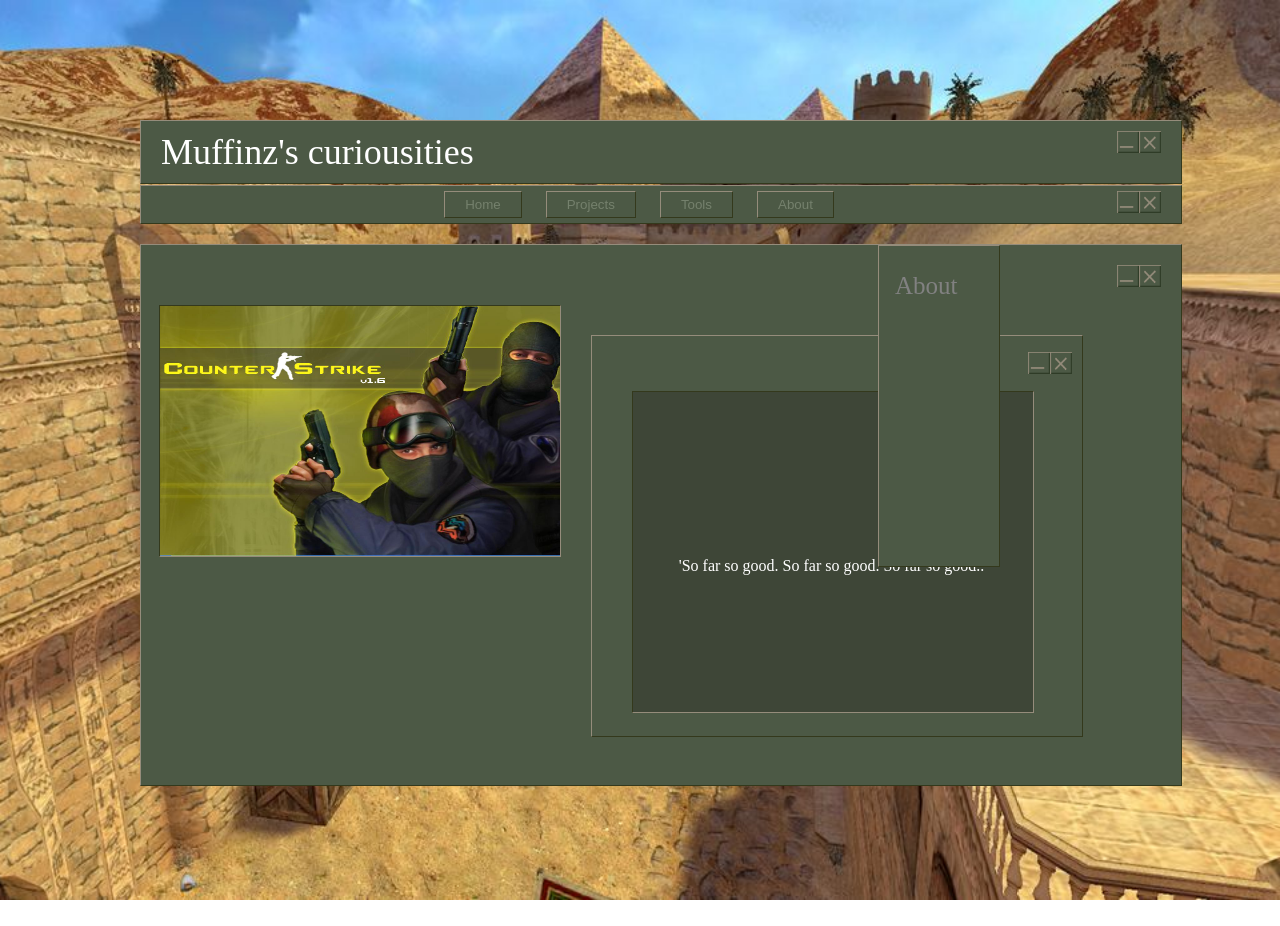
==== index.html @ 7782a119 "added" ====
<!DOCTYPE html>
<html lang="en">
<head>
  <meta charset="UTF-8">
  <meta name="viewport" content="width=device-width, initial-scale=1.0">
  <title>Muffinz's curiousities</title>
  <link rel="stylesheet" href="styles.css">
</head>
<body>

<div class="background">
</div>



<div class="container">
  <div class="title">
    <a>Muffinz's curiousities</a>
    <img src="close.png">
    <img src="minimize.png">

    
  </div>

  <div class="buttons">
    <a href="index.html"><button>Home</button></a>
    <a href="projects.html"><button>Projects</button></a>
    <a href="tools"><button>Tools</button></a>
    <a href="about.html"><button>About</button></a>
    <img src="close.png">
    <img src="minimize.png">

  </div>

  <div class="content">
    <img src="close.png">
    <img src="minimize.png">
        <div class="content-inner">
            <img src="cs16.jpg">
        </div>
        
        <div class="content-inner2">
            <img src="minimize.png">
            <img src="close.png">
            
            
                <div class="content-inner3">
                    <a>'So far so good. So far so good. So far so good..'</a>
                </div>
        </div>
  </div>


  <div class="sidebar">
    
    <a href="#">About</a>
  </div>



</div>

</body>
</html>
---- styles.css ----
.background {
    position: fixed;
    top: 0;
    left: 0;
    width: 100%;
    height: 100%;
    background-image: url('background.jpg'); /* Replace 'background.jpg' with your image path */
    background-size: cover;
    background-position: center;
    z-index: -1;
  }
  
  .container {
    max-width: 1000px; /* Adjust as needed */
    margin: 100px auto;
    padding: 20px;
    
  }
  
  .title,
  .buttons,
  .content {
    width: 100%;
  }
  
  .title {
    background-color: #4C5945;
    border-top: 1px solid #958C7B;
    border-left: 1px solid #958C7B;
    border-right: 1px solid #34391C;
    border-bottom: 1px solid #34391C;
    
    padding: 10px 20px;
    margin-bottom: 1px; 
    color: white;
    font-size: 36px;
    
  }

  .title img {
    width: 22px;
    height: 22px;
    float: right;

  }

  .title img:first-child { 
    margin-right: 10px;
  }


  
  .buttons {
    background-color: #4C5945;
    border-top: 1px solid #958C7B;
    border-left: 1px solid #958C7B;
    border-right: 1px solid #34391C;
    border-bottom: 1px solid #34391C;
    
    padding: 5px 20px;
    margin-bottom: 20px; /* Adjust the gap here */
    text-align: center;
  }
  
  .buttons button {
    padding: 5px 20px;
    margin: 0 10px;
    background-color: #4C5945;
    color: #75816D;
    border-top: 1px solid #958C7B;
    border-left: 1px solid #958C7B;
    border-right: 1px solid #34391C;
    border-bottom: 1px solid #34391C;
    cursor: pointer;
  }
  
  .buttons button:hover {
    background-color: #4C5945;
    color: white
  }


  
  
  .buttons img {
    width: 22px;
    height: 22px;
    float: right;

  }

  .button img:first-child { 
    margin-right: 10px;
  }
  
  .content {
    background-color: #4C5945;

    border-top: 1px solid #958C7B;
    border-left: 1px solid #958C7B;
    border-right: 1px solid #34391C;
    border-bottom: 1px solid #34391C;
    
    padding: 20px;
    margin-bottom: 20px; 
    height: 500px;
    overflow: auto;
    color: white;
   
  }

  .content img {
    width: 22px;
    height: 22px;
    float: right;
    

  }



  .content-inner {
    text-align: left;
    margin-right: 600px;
    margin-top: 40px;
  }

  .content-inner img {

    width: 400px;
    height: 250px;

    border-top: 1px solid #34391C;
    border-left: 1px solid #34391C;
    border-right: 1px solid #958C7B;
    border-bottom: 1px solid #958C7B;

  }

  .content-inner2 {
    border-top: 1px solid #958C7B;
    border-left: 1px solid #958C7B;
    border-right: 1px solid #34391C;
    border-bottom: 1px solid #34391C;

    width: 490px;
    height: 400px;

    margin-left: 430px;
    margin-top: 70px;

    background-color: #4C5945;

   
  }

  .content-inner2 a{
    color: white;

  }

  .content-inner2 img{
    width: 22px;
    height: 22px;
    float: right;
    margin-top: -205px;
    margin-right: 10px
    
    

  }

  .content-inner2 img:first-child { 
    margin-right: 32px;
  }

  .content-inner3 {
    border-top: 1px solid #34391C;
    border-left: 1px solid #34391C;
    border-right: 1px solid #958C7B;
    border-bottom: 1px solid #958C7B;
    background-color: #3E4637;
    width: 400px;
    height: 320px;

    margin-top: 55px;
    margin-left: 40px;

    text-align: center;
  }

  .sidebar {
    height: 300px;
    width: 120px; 
    position: fixed; 
    
    z-index: 1; 
    top: 0; 
    right: 0;
    
    background-color: #4C5945; 

    border-top: 1px solid #958C7B;
    border-left: 1px solid #958C7B;
    border-right: 1px solid #34391C;
    border-bottom: 1px solid #34391C;

    margin-top: 245px;
    margin-right: 280px;

    overflow-x: hidden;
    padding-top: 20px;
  }
  
 
  .sidebar a {
    padding: 6px 8px 6px 16px;
    text-decoration: none;
    font-size: 25px;
    color: #818181;
    display: block;
  }
  
  
  .sidebar a:hover {
    color: #f1f1f1;
  }

  .minimize {
    height: 20px;
    margin-top: px;
    margin-right: px;
  }
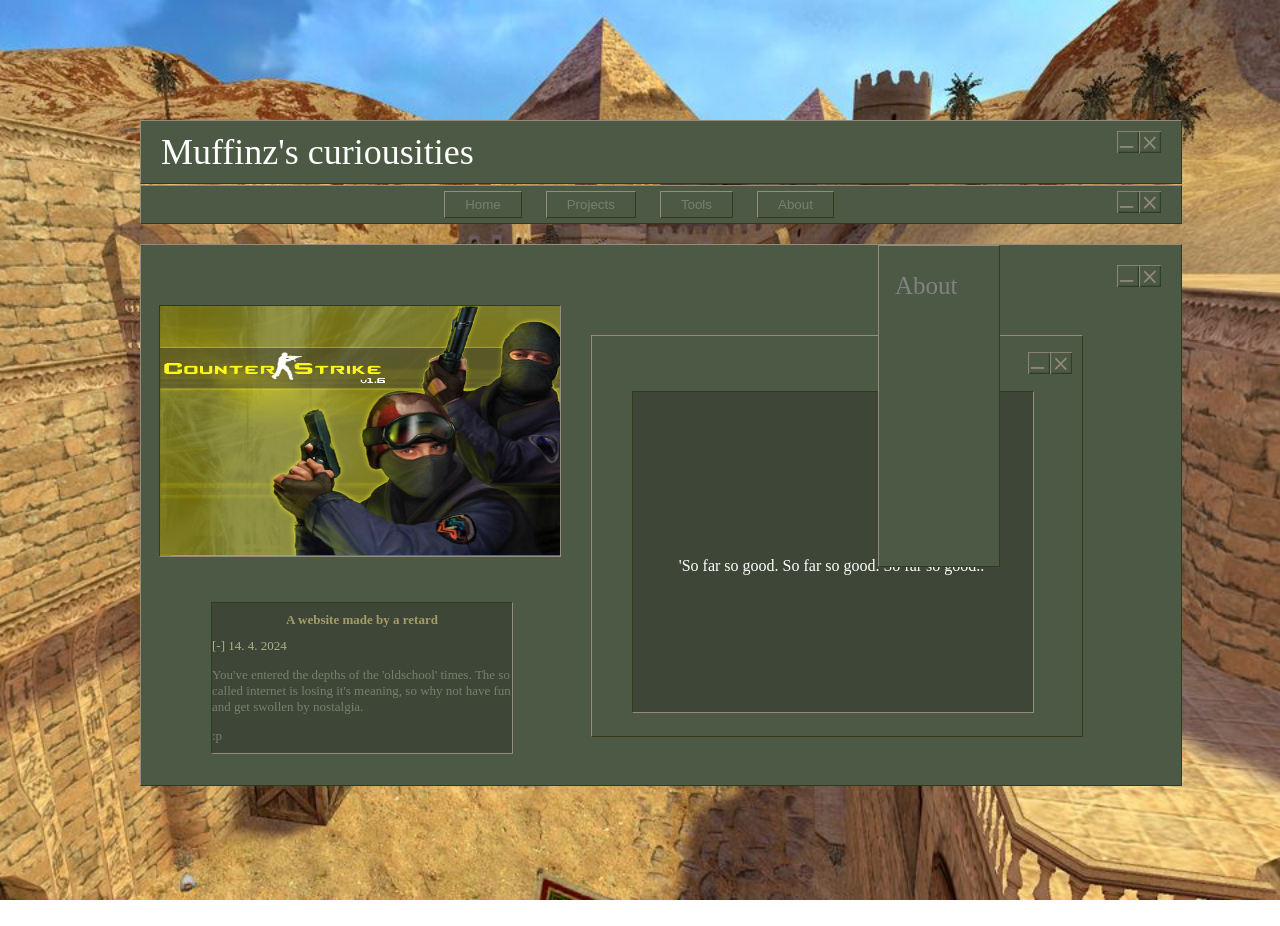
==== commit e30f1da7: "aa" ====
--- a/index.html
+++ b/index.html
@@ -33,21 +33,31 @@
   </div>
 
   <div class="content">
+    
     <img src="close.png">
     <img src="minimize.png">
-        <div class="content-inner">
-            <img src="cs16.jpg">
-        </div>
         
-        <div class="content-inner2">
-            <img src="minimize.png">
-            <img src="close.png">
+    <div class="content-inner">
+      <img src="cs16.jpg">
+    </div>
+        
+    <div class="content-inner2">
             
-            
-                <div class="content-inner3">
-                    <a>'So far so good. So far so good. So far so good..'</a>
-                </div>
-        </div>
+      <img src="minimize.png">
+      <img src="close.png">
+    
+      <div class="content-inner3">
+        <a>'So far so good. So far so good. So far so good..'</a>
+      </div>
+    </div>
+
+    <div class="content-inner4">
+      <h1>A website made by a retard</h1>
+      
+      <a>[-] 14. 4. 2024</a>
+      <p>You've entered the depths of the 'oldschool' times. The so called internet is losing it's meaning, so why not have fun and get swollen by nostalgia.</p>
+      <p>:p</p>
+    </div>
   </div>
 
 
--- a/styles.css
+++ b/styles.css
@@ -189,10 +189,48 @@
     text-align: center;
   }
 
+  .content-inner4 {
+    border-top: 1px solid #34391C;
+    border-left: 1px solid #34391C;
+    border-right: 1px solid #958C7B;
+    border-bottom: 1px solid #958C7B;
+    background-color: #3E4637;
+    width: 300px;
+    height: 150px;
+
+    margin-top: -135px;
+    margin-left: 50px;
+
+   
+  }
+
+  .content-inner4 h1{
+    font-size: small;
+    text-align: center;
+    color: #A49D66
+  }
+  
+  .content-inner4 a{
+    font-size: small;
+    text-align: center;
+    color: #AEB08B;
+    font-style: bold;
+    
+  }
+
+  .content-inner4 p{
+    font-size: small;
+    text-align: left;
+    color: #75816D;
+    
+    
+  }
+
+
   .sidebar {
     height: 300px;
     width: 120px; 
-    position: fixed; 
+    position:fixed; 
     
     z-index: 1; 
     top: 0; 
@@ -226,8 +264,3 @@
     color: #f1f1f1;
   }
 
-  .minimize {
-    height: 20px;
-    margin-top: px;
-    margin-right: px;
-  }
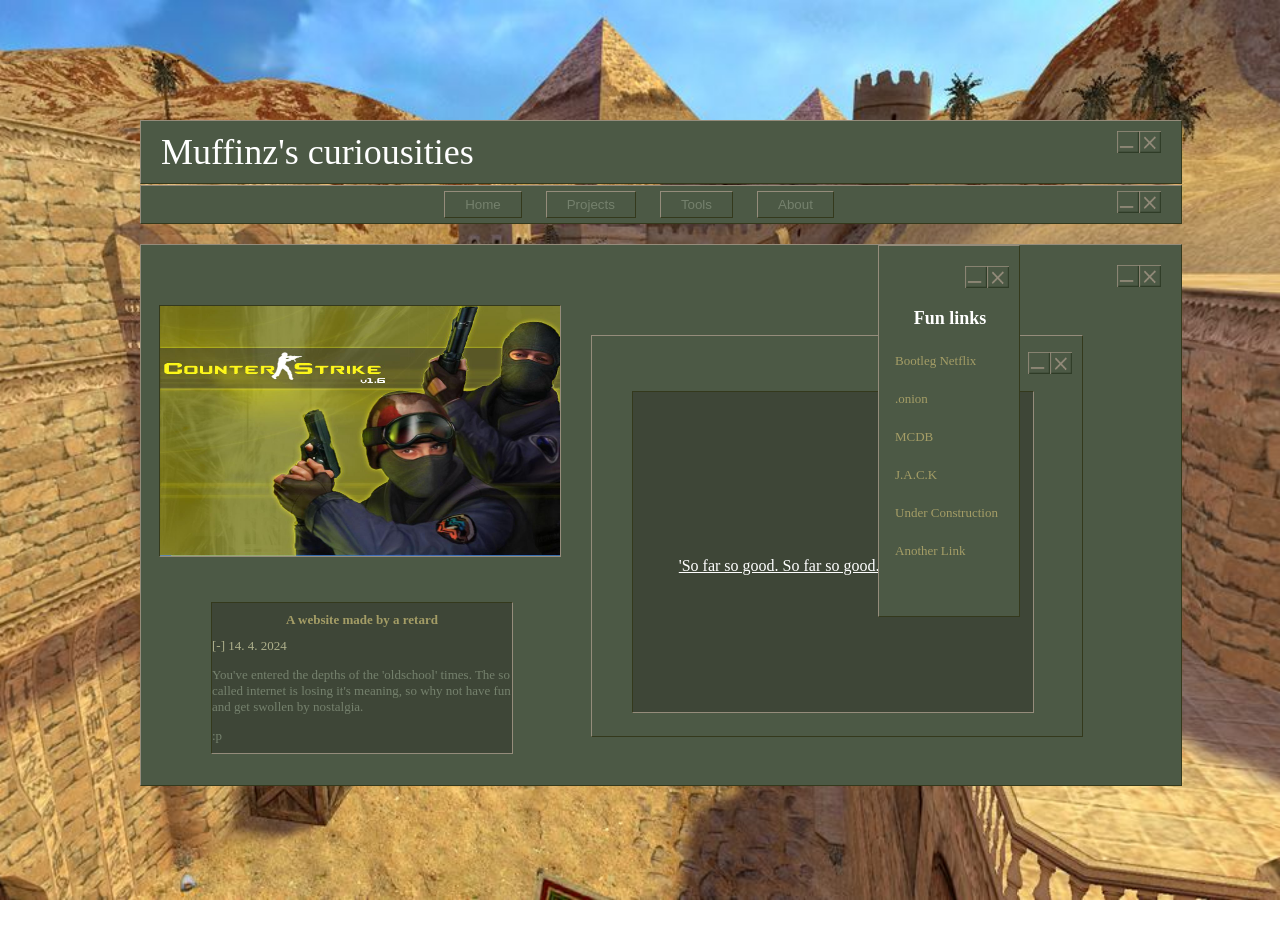
==== commit 01028639: "dwa" ====
--- a/index.html
+++ b/index.html
@@ -47,7 +47,7 @@
       <img src="close.png">
     
       <div class="content-inner3">
-        <a>'So far so good. So far so good. So far so good..'</a>
+        <a href="https://archive.org/details/la-haine-1995_202211" target="_blank">'So far so good. So far so good. So far so good..'</a>
       </div>
     </div>
 
@@ -62,8 +62,17 @@
 
 
   <div class="sidebar">
+    <img src="close.png">
+    <img src="minimize.png">
     
-    <a href="#">About</a>
+    <br>
+    <h3>Fun links</h3>
+    <p><a href="https://fmoviesz.to/home" target="_blank">Bootleg Netflix</a></p>
+    <p><a href="https://github.com/darknet-onion-links/darknet-onion-links-catalog" target="_blank">.onion</a></p>
+    <p><a href="https://mcdb.neocities.org/" target="_blank">MCDB</a></p>
+    <p><a href="https://jack.hlfx.ru/en/main.html" target="_blank">J.A.C.K</a></p>
+    <p><a href="http://textfiles.com/underconstruction/" target="_blank">Under Construction</a></p>
+    <p><a href="xd.html" target="_blank">Another Link</a></p>
   </div>
 
 
--- a/styles.css
+++ b/styles.css
@@ -228,8 +228,8 @@
 
 
   .sidebar {
-    height: 300px;
-    width: 120px; 
+    height: 350px;
+    width: 140px; 
     position:fixed; 
     
     z-index: 1; 
@@ -244,7 +244,7 @@
     border-bottom: 1px solid #34391C;
 
     margin-top: 245px;
-    margin-right: 280px;
+    margin-right: 260px;
 
     overflow-x: hidden;
     padding-top: 20px;
@@ -252,10 +252,10 @@
   
  
   .sidebar a {
-    padding: 6px 8px 6px 16px;
+    padding: 0px 8px 6px 16px;
     text-decoration: none;
-    font-size: 25px;
-    color: #818181;
+    font-size: 13px;
+    color: #A49D66;
     display: block;
   }
   
@@ -264,3 +264,26 @@
     color: #f1f1f1;
   }
 
+  .sidebar h3 {
+    padding: 6px 14px 6px 16px;
+    text-decoration: none;
+    font-size: 18px;
+    color: white;
+    display: block;
+    text-align: center;
+  }
+  
+  .sidebar img {
+    height: 22px;
+    width: 22px;
+    float: right;
+    margin-top: 0px;
+
+  }
+
+  .sidebar img:first-child { 
+    margin-right: 10px;
+    
+  }
+
+
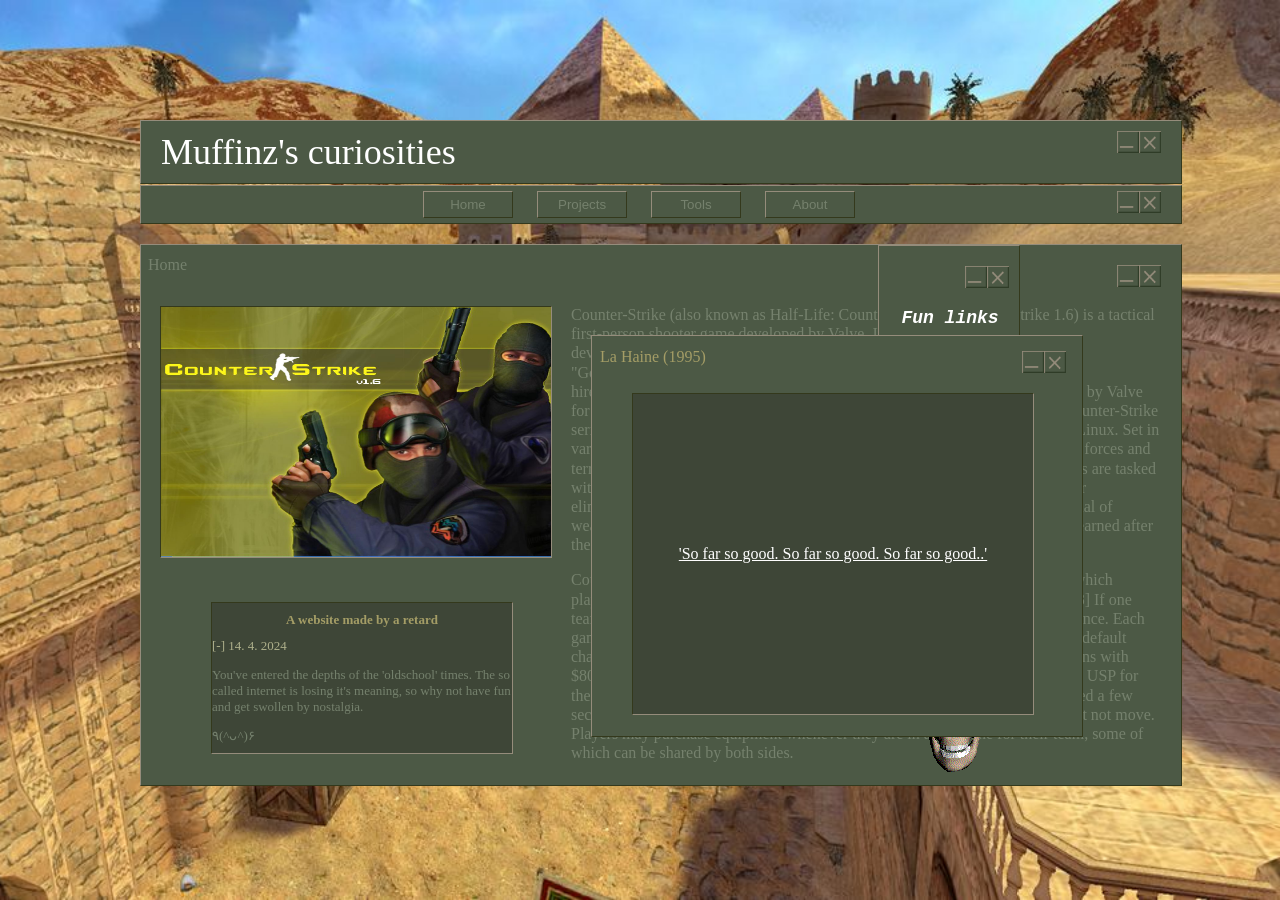
==== commit 3de99cc9: "aaaaaa" ====
--- a/index.html
+++ b/index.html
@@ -3,7 +3,7 @@
 <head>
   <meta charset="UTF-8">
   <meta name="viewport" content="width=device-width, initial-scale=1.0">
-  <title>Muffinz's curiousities</title>
+  <title>Muffinz's curiosities</title>
   <link rel="stylesheet" href="styles.css">
 </head>
 <body>
@@ -15,9 +15,9 @@
 
 <div class="container">
   <div class="title">
-    <a>Muffinz's curiousities</a>
-    <img src="close.png">
-    <img src="minimize.png">
+    <a>Muffinz's curiosities</a>
+    <img src="img/close.png">
+    <img src="img/minimize.png">
 
     
   </div>
@@ -25,26 +25,27 @@
   <div class="buttons">
     <a href="index.html"><button>Home</button></a>
     <a href="projects.html"><button>Projects</button></a>
-    <a href="tools"><button>Tools</button></a>
+    <a href="tools.html"><button>Tools</button></a>
     <a href="about.html"><button>About</button></a>
-    <img src="close.png">
-    <img src="minimize.png">
+    <img src="img/close.png">
+    <img src="img/minimize.png">
 
   </div>
 
   <div class="content">
     
-    <img src="close.png">
-    <img src="minimize.png">
+    <img src="img/close.png">
+    <img src="img/minimize.png">
         
-    <div class="content-inner">
-      <img src="cs16.jpg">
-    </div>
+
+
         
     <div class="content-inner2">
-            
-      <img src="minimize.png">
-      <img src="close.png">
+      <img src="img/close.png">     
+      <img src="img/minimize.png">
+      <div class="haine">
+        <a>La Haine (1995)</a>
+      </div>
     
       <div class="content-inner3">
         <a href="https://archive.org/details/la-haine-1995_202211" target="_blank">'So far so good. So far so good. So far so good..'</a>
@@ -56,14 +57,21 @@
       
       <a>[-] 14. 4. 2024</a>
       <p>You've entered the depths of the 'oldschool' times. The so called internet is losing it's meaning, so why not have fun and get swollen by nostalgia.</p>
-      <p>:p</p>
+      <p>٩(^ᴗ^)۶</p>
+    </div>
+
+    <div class="block-of-text">
+      <p>Counter-Strike (also known as Half-Life: Counter-Strike or Counter-Strike 1.6) is a tactical first-person shooter game developed by Valve. It was initially developed and released as a Half-Life modification by Minh "Gooseman" Le and Jess Cliffe in 1999, before Le and Cliffe were hired and the game's intellectual property acquired. Counter-Strike was released by Valve for Microsoft Windows in November 2000, and is the first installment in the Counter-Strike series. Several remakes and ports were released on Xbox, as well as OS X and Linux.
+
+        Set in various locations around the globe, players assume the roles of counter-terrorist forces and terrorist militants opposing them. During each round of gameplay, the two teams are tasked with defeating the other by the means of either achieving the map's objectives or eliminating all of the enemy combatants. Each player may customize their arsenal of weapons and accessories at the beginning of every match, with currency being earned after the end of each round. </p>
+        <p>Counter-Strike is a team-based multiplayer first-person shooter video game in which players can join either the terrorists (T) or the counter-terrorists (CT).[5][6][7][8] If one team has more players than the other, the server settings may automatically balance. Each game begins with both teams spawning simultaneously as one of eight possible default character models (four each for counter-terrorist and terrorist). Each player begins with $800, two magazines of ammo, a knife, and a handgun, often a Heckler & Koch USP for the counter-terrorists or a Glock 18c for the terrorists. Players are usually allowed a few seconds before the round starts, known as freeze time to purchase equipment but not move. Players may purchase equipment whenever they are in a buy zone for their team, some of which can be shared by both sides.</p>
     </div>
   </div>
 
 
   <div class="sidebar">
-    <img src="close.png">
-    <img src="minimize.png">
+    <img src="img/close.png">
+    <img src="img/minimize.png">
     
     <br>
     <h3>Fun links</h3>
@@ -72,7 +80,21 @@
     <p><a href="https://mcdb.neocities.org/" target="_blank">MCDB</a></p>
     <p><a href="https://jack.hlfx.ru/en/main.html" target="_blank">J.A.C.K</a></p>
     <p><a href="http://textfiles.com/underconstruction/" target="_blank">Under Construction</a></p>
-    <p><a href="xd.html" target="_blank">Another Link</a></p>
+    <p><a href="forgor.html" target="_blank">Another Link</a></p>
+    <p><a href="forgor.html" target="_blank">More Link</a></p>
+    <p><a href="forgor.html" target="_blank">Link Link</a></p>
+    
+  </div>
+  <div class="skull">
+    <img src="img/skull.gif">
+  </div>
+
+  <div class="content-inner">
+    <a href="https://www.csko.cz/ke-stazeni" target="_blank"><img src="img/cs16.jpg"></a>
+  </div>
+
+  <div class="name">
+    <a>Home</a>
   </div>
 
 
--- a/styles.css
+++ b/styles.css
@@ -4,7 +4,7 @@
     left: 0;
     width: 100%;
     height: 100%;
-    background-image: url('background.jpg'); /* Replace 'background.jpg' with your image path */
+    background-image: url('img/background.jpg'); /* Replace 'background.jpg' with your image path */
     background-size: cover;
     background-position: center;
     z-index: -1;
@@ -41,6 +41,7 @@
     width: 22px;
     height: 22px;
     float: right;
+    cursor: pointer;
 
   }
 
@@ -72,6 +73,7 @@
     border-right: 1px solid #34391C;
     border-bottom: 1px solid #34391C;
     cursor: pointer;
+    width: 90px;
   }
   
   .buttons button:hover {
@@ -86,6 +88,7 @@
     width: 22px;
     height: 22px;
     float: right;
+    cursor: pointer;
 
   }
 
@@ -104,7 +107,7 @@
     padding: 20px;
     margin-bottom: 20px; 
     height: 500px;
-    overflow: auto;
+    
     color: white;
    
   }
@@ -113,22 +116,22 @@
     width: 22px;
     height: 22px;
     float: right;
-    
-
-  }
-
-
-
-  .content-inner {
-    text-align: left;
-    margin-right: 600px;
-    margin-top: 40px;
+    cursor: pointer;
+    
+
+  }
+
+
+  .content-inner{
+    margin-top: -500px;
+    margin-left: 20px;
   }
 
   .content-inner img {
 
-    width: 400px;
+    width: 390px;
     height: 250px;
+    
 
     border-top: 1px solid #34391C;
     border-left: 1px solid #34391C;
@@ -137,6 +140,8 @@
 
   }
 
+
+
   .content-inner2 {
     border-top: 1px solid #958C7B;
     border-left: 1px solid #958C7B;
@@ -155,7 +160,7 @@
   }
 
   .content-inner2 a{
-    color: white;
+    color: #A49D66;
 
   }
 
@@ -163,15 +168,15 @@
     width: 22px;
     height: 22px;
     float: right;
-    margin-top: -205px;
-    margin-right: 10px
-    
+    margin-top: 15px;
+    margin-right: 0px;
+    cursor: pointer;
     
 
   }
 
   .content-inner2 img:first-child { 
-    margin-right: 32px;
+    margin-right: 16px;
   }
 
   .content-inner3 {
@@ -183,11 +188,20 @@
     width: 400px;
     height: 320px;
 
-    margin-top: 55px;
+    
+    margin-top: 25px;
     margin-left: 40px;
 
     text-align: center;
-  }
+    vertical-align: middle;
+    line-height: 320px;
+  }
+
+  .content-inner3 a{
+    color: white;
+  }
+
+
 
   .content-inner4 {
     border-top: 1px solid #34391C;
@@ -252,7 +266,7 @@
   
  
   .sidebar a {
-    padding: 0px 8px 6px 16px;
+    padding: 0px 8px 0px 16px;
     text-decoration: none;
     font-size: 13px;
     color: #A49D66;
@@ -271,6 +285,8 @@
     color: white;
     display: block;
     text-align: center;
+    font-family: 'Courier New', Courier, monospace;
+    font-style: italic;
   }
   
   .sidebar img {
@@ -278,6 +294,7 @@
     width: 22px;
     float: right;
     margin-top: 0px;
+    cursor: pointer;
 
   }
 
@@ -286,4 +303,74 @@
     
   }
 
-
+  .skull {
+    position:fixed; 
+    
+    z-index: 1; 
+    top: 0; 
+    right: 0;
+
+    margin-top: 675px;
+    margin-right: 275px;
+
+  }
+
+  .block-of-text {
+    
+    color: #75816D;
+    
+    margin-bottom: 0px;
+
+    z-index: 1;
+    position: relative;
+
+    height: 400px;
+
+    top: 0;
+
+
+    margin-left: 410px;
+    margin-top: -465px ;
+    line-height: 1.2;
+
+
+
+    
+}
+
+
+
+.content-inner2,
+.content-inner3 {
+    position: relative;
+    z-index: 2; 
+}
+
+.haine {
+  height: 20px;
+  width: 150px;
+
+
+  margin-top: 12px;
+  margin-left: 8px;
+}
+
+
+.construction {
+  text-align: center;
+}
+
+.construction img{
+  width: 700px;
+  height: 300px;
+  margin-right: 100px;
+  margin-top: 80px;
+}
+
+.name {
+
+  width: 50px;
+  margin-top: -306px;
+  margin-left: 8px;
+  color: #75816D;
+}
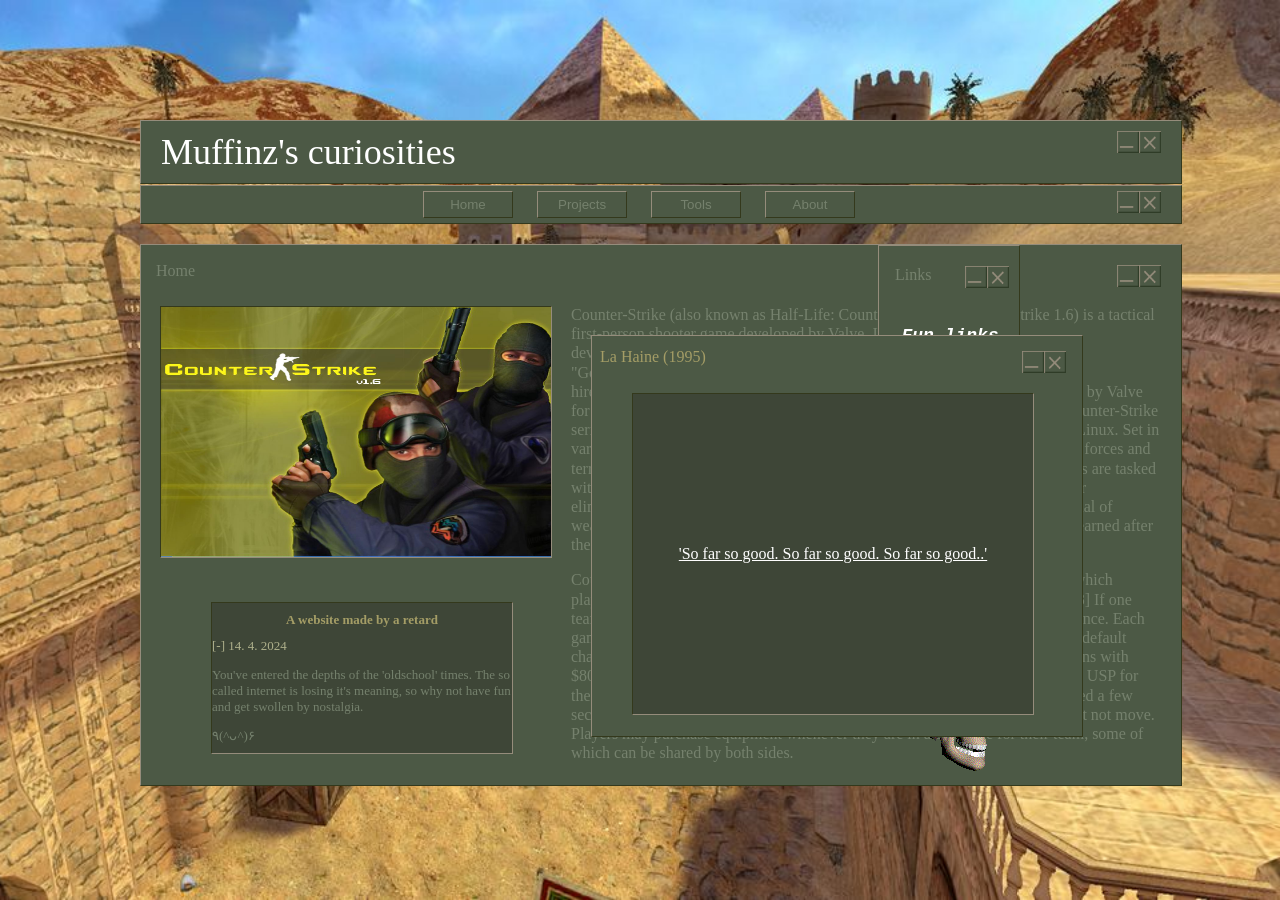
==== commit ca2e8167: "abcd" ====
--- a/index.html
+++ b/index.html
@@ -72,7 +72,9 @@
   <div class="sidebar">
     <img src="img/close.png">
     <img src="img/minimize.png">
-    
+    <div class="links">
+      <a>Links</a>
+    </div>
     <br>
     <h3>Fun links</h3>
     <p><a href="https://fmoviesz.to/home" target="_blank">Bootleg Netflix</a></p>
@@ -81,8 +83,7 @@
     <p><a href="https://jack.hlfx.ru/en/main.html" target="_blank">J.A.C.K</a></p>
     <p><a href="http://textfiles.com/underconstruction/" target="_blank">Under Construction</a></p>
     <p><a href="forgor.html" target="_blank">Another Link</a></p>
-    <p><a href="forgor.html" target="_blank">More Link</a></p>
-    <p><a href="forgor.html" target="_blank">Link Link</a></p>
+
     
   </div>
   <div class="skull">
@@ -99,6 +100,8 @@
 
 
 
+
+
 </div>
 
 </body>
--- a/styles.css
+++ b/styles.css
@@ -370,7 +370,136 @@
 .name {
 
   width: 50px;
-  margin-top: -306px;
-  margin-left: 8px;
+  margin-top: -300px;
+  margin-left: 16px;
   color: #75816D;
 }
+
+.links {
+
+  width: 50px;
+  
+  
+}
+
+.links a{
+  color: #75816D;
+  font-size: 16px;
+}
+
+.links a:hover{
+  color: #75816D;
+  font-size: 16px;
+}
+
+
+.user {
+  border: 1px solid black;
+  width: 300px;
+  height: 300px;
+
+  margin-left: -75px;
+  margin-top: -50px;
+
+  border-top: 1px solid #958C7B;
+  border-left: 1px solid #958C7B;
+  border-right: 1px solid #34391C;
+  border-bottom: 1px solid #34391C;
+
+  background-color: #4C5945;
+  z-index: 1;
+}
+
+.user img {
+  height: 22px;
+  width: 22px;
+  float: right;
+  margin-top: -32px;
+  cursor: pointer;
+  margin-right: 10px;
+
+}
+
+.user img:first-child { 
+  margin-right: 32px;
+  
+}
+
+.user-img {
+  width: 250px;
+  height: 225px;
+  margin-top: 50px;
+  margin-left: 25px;
+  background-image: url('img/IMG_20230806_192545_489.jpg');
+
+  background-size: 100% 100%;
+
+  border-top: 1px solid #34391C;
+  border-left: 1px solid #34391C;
+  border-right: 1px solid #958C7B;
+  border-bottom: 1px solid #958C7B;
+
+  z-index: 1;
+}
+
+.hanged {
+  margin-top: -289px;
+  margin-left: -40px;
+}
+
+.suspec {
+  margin-top: -500px;
+  margin-left: -40px;
+  color: #A49D66;
+}
+
+.info {
+  border-top: 1px solid #958C7B;
+  border-left: 1px solid #958C7B;
+  border-right: 1px solid #34391C;
+  border-bottom: 1px solid #34391C;
+
+  background-color: #4C5945;
+
+  height: 300px;
+  width: 300px;
+  margin-left: 70px;
+  margin-top: -50px;
+}
+
+.info img {
+  height: 22px;
+  width: 22px;
+  float: right;
+  margin-top: 18px;
+  cursor: pointer;
+  margin-right: 0px;
+
+}
+
+.info img:first-child { 
+  margin-right: 10px;
+  
+}
+
+.info-inside {
+  border-top: 1px solid #34391C;
+  border-left: 1px solid #34391C;
+  border-right: 1px solid #958C7B;
+  border-bottom: 1px solid #958C7B;
+
+  background-color: #3E4637;
+  width: 250px;
+  height: 225px;
+
+  margin-top: 50px;
+  margin-left: 25px;
+}
+
+.evidence {
+  color: #A49D66;
+  margin-top: 232px;
+  margin-left: 107px;
+}
+
+
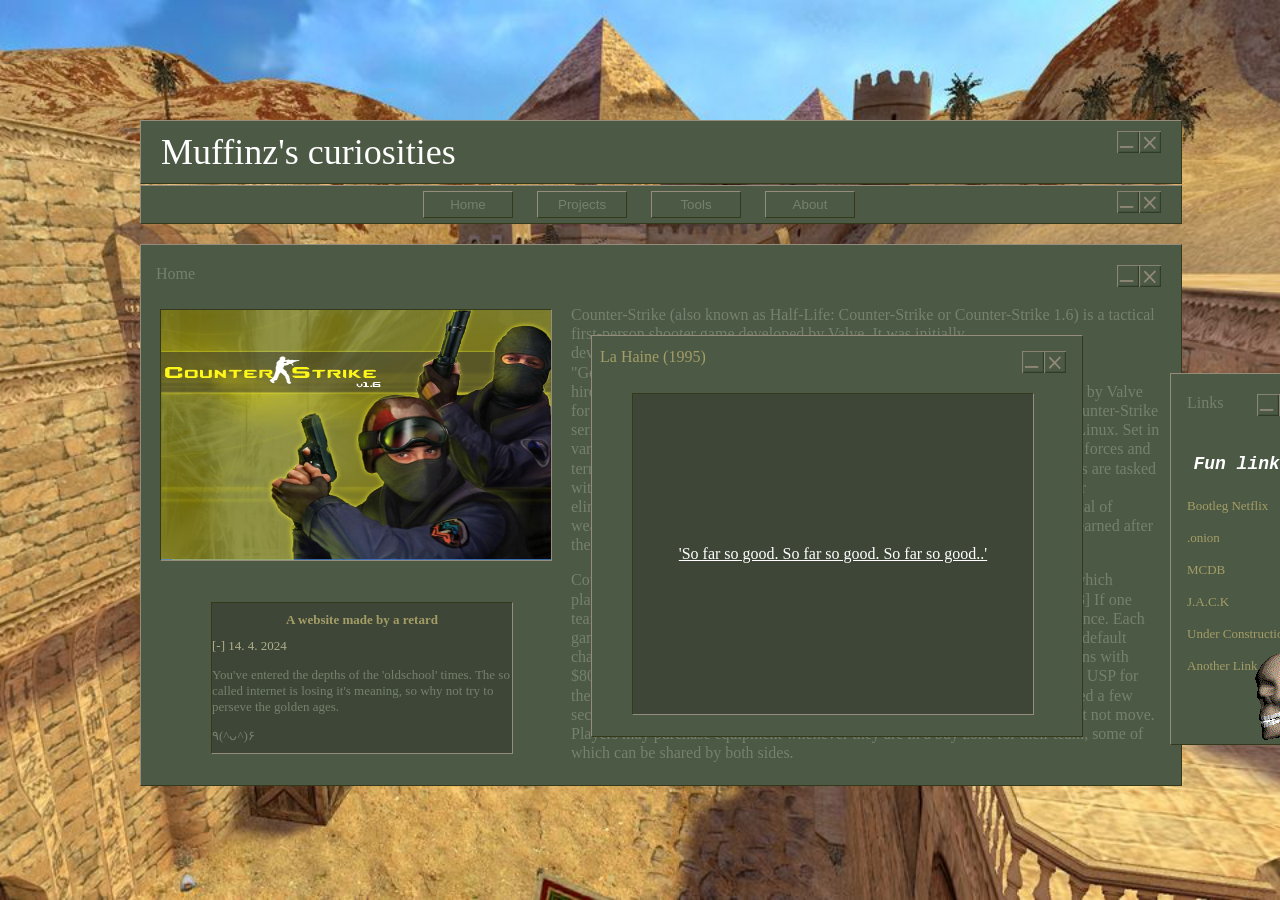
==== commit c0b43a05: "jgvkgvkgv" ====
--- a/index.html
+++ b/index.html
@@ -56,7 +56,7 @@
       <h1>A website made by a retard</h1>
       
       <a>[-] 14. 4. 2024</a>
-      <p>You've entered the depths of the 'oldschool' times. The so called internet is losing it's meaning, so why not have fun and get swollen by nostalgia.</p>
+      <p>You've entered the depths of the 'oldschool' times. The so called internet is losing it's meaning, so why not try to perseve the golden ages.</p>
       <p>٩(^ᴗ^)۶</p>
     </div>
 
--- a/styles.css
+++ b/styles.css
@@ -123,7 +123,7 @@
 
 
   .content-inner{
-    margin-top: -500px;
+    margin-top: -440px;
     margin-left: 20px;
   }
 
@@ -244,7 +244,8 @@
   .sidebar {
     height: 350px;
     width: 140px; 
-    position:fixed; 
+
+    position: relative;
     
     z-index: 1; 
     top: 0; 
@@ -256,9 +257,9 @@
     border-left: 1px solid #958C7B;
     border-right: 1px solid #34391C;
     border-bottom: 1px solid #34391C;
-
-    margin-top: 245px;
-    margin-right: 260px;
+    
+    margin-top: -460px;
+    margin-left: 1030px;
 
     overflow-x: hidden;
     padding-top: 20px;
@@ -304,14 +305,14 @@
   }
 
   .skull {
-    position:fixed; 
-    
-    z-index: 1; 
+     
+    position: relative;
+    z-index: 3; 
     top: 0; 
     right: 0;
 
-    margin-top: 675px;
-    margin-right: 275px;
+    margin-top: -100px;
+    margin-left: 1105px;
 
   }
 
@@ -448,7 +449,7 @@
 }
 
 .suspec {
-  margin-top: -500px;
+  margin-top: -575px;
   margin-left: -40px;
   color: #A49D66;
 }
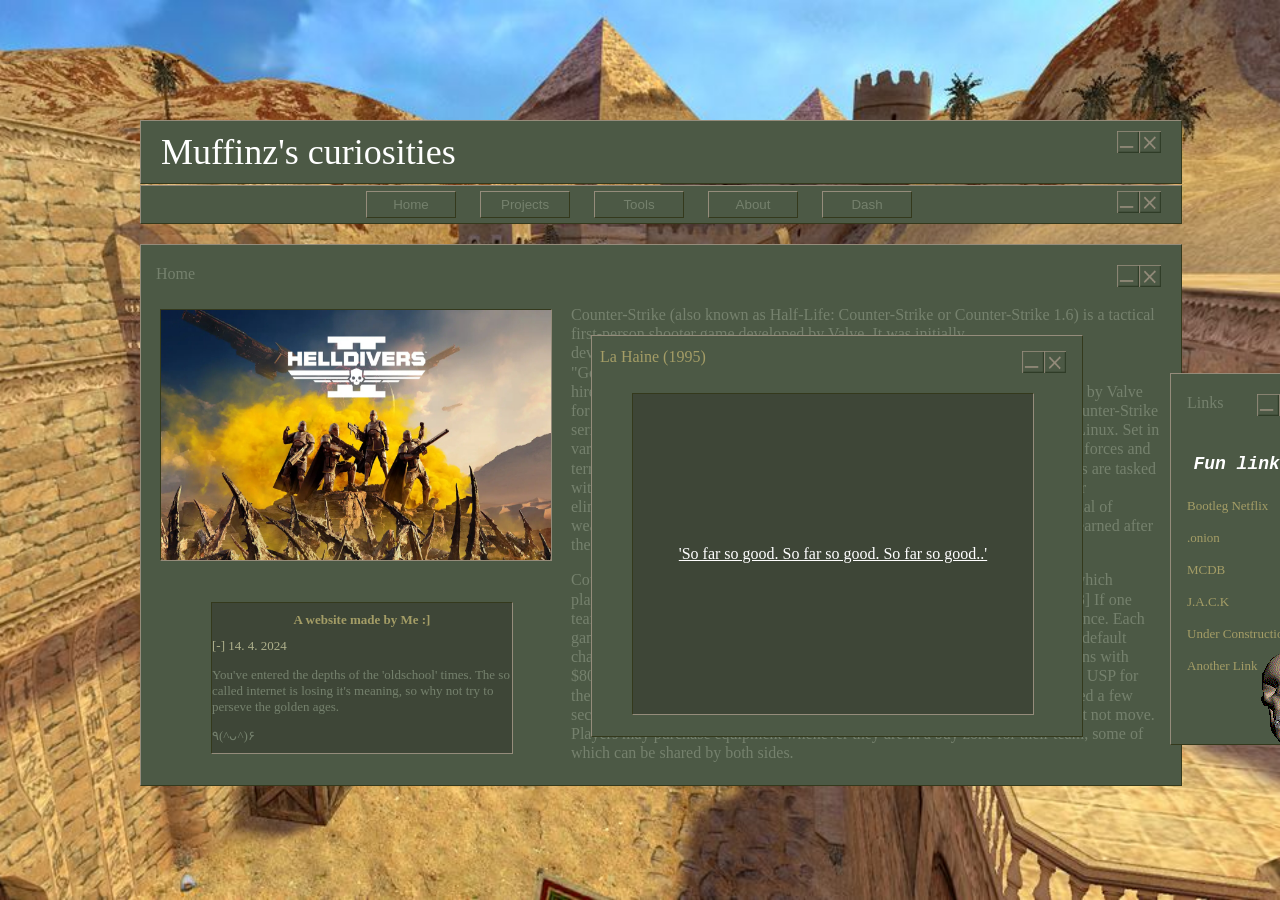
==== commit 10fe1ea3: "ih3rfh3wu" ====
--- a/index.html
+++ b/index.html
@@ -27,6 +27,7 @@
     <a href="projects.html"><button>Projects</button></a>
     <a href="tools.html"><button>Tools</button></a>
     <a href="about.html"><button>About</button></a>
+    <a href="dashboard.html"><button>Dash</button></a>
     <img src="img/close.png">
     <img src="img/minimize.png">
 
@@ -53,7 +54,7 @@
     </div>
 
     <div class="content-inner4">
-      <h1>A website made by a retard</h1>
+      <h1>A website made by Me :]</h1>
       
       <a>[-] 14. 4. 2024</a>
       <p>You've entered the depths of the 'oldschool' times. The so called internet is losing it's meaning, so why not try to perseve the golden ages.</p>
@@ -91,7 +92,7 @@
   </div>
 
   <div class="content-inner">
-    <a href="https://www.csko.cz/ke-stazeni" target="_blank"><img src="img/cs16.jpg"></a>
+    <a href="https://www.csko.cz/ke-stazeni" target="_blank"><img src="img/helld.jpg"></a>
   </div>
 
   <div class="name">
--- a/styles.css
+++ b/styles.css
@@ -78,7 +78,12 @@
   
   .buttons button:hover {
     background-color: #4C5945;
-    color: white
+    color: white;
+
+    border-top: 1px solid #34391C;
+    border-left: 1px solid #34391C;
+    border-right: 1px solid #958C7B;
+    border-bottom: 1px solid #958C7B;
   }
 
 
@@ -503,4 +508,62 @@
   margin-left: 107px;
 }
 
-
+.options {
+  margin-right: 20px;
+}
+.option {
+  cursor: pointer;
+  margin-bottom: 5px;
+
+}
+.option:hover {
+  background-color: lightgray;
+}
+.info-here {
+  border: 1px solid black;
+  padding: 10px;
+
+  background-color: #3E4637;
+
+  margin-top: 50px;
+  margin-left: 25px;
+  width: 510px;
+  height: 340px;
+
+  border-top: 1px solid #34391C;
+  border-left: 1px solid #34391C;
+  border-right: 1px solid #958C7B;
+  border-bottom: 1px solid #958C7B; 
+}
+
+.info-here-outside {
+  border-top: 1px solid #958C7B;
+  border-left: 1px solid #958C7B;
+  border-right: 1px solid #34391C;
+  border-bottom: 1px solid #34391C;
+
+  margin-top: -450px;
+  margin-left: 400px;
+
+  width: 580px;
+  height: 440px;
+}
+
+.info-here-outside img {
+  height: 22px;
+  width: 22px;
+  float: right;
+  margin-top: -175px;
+  cursor: pointer;
+  margin-right: 18px;
+
+
+}
+
+.info-here-outside img:first-child   {
+
+  margin-right: 40px;
+
+
+}
+
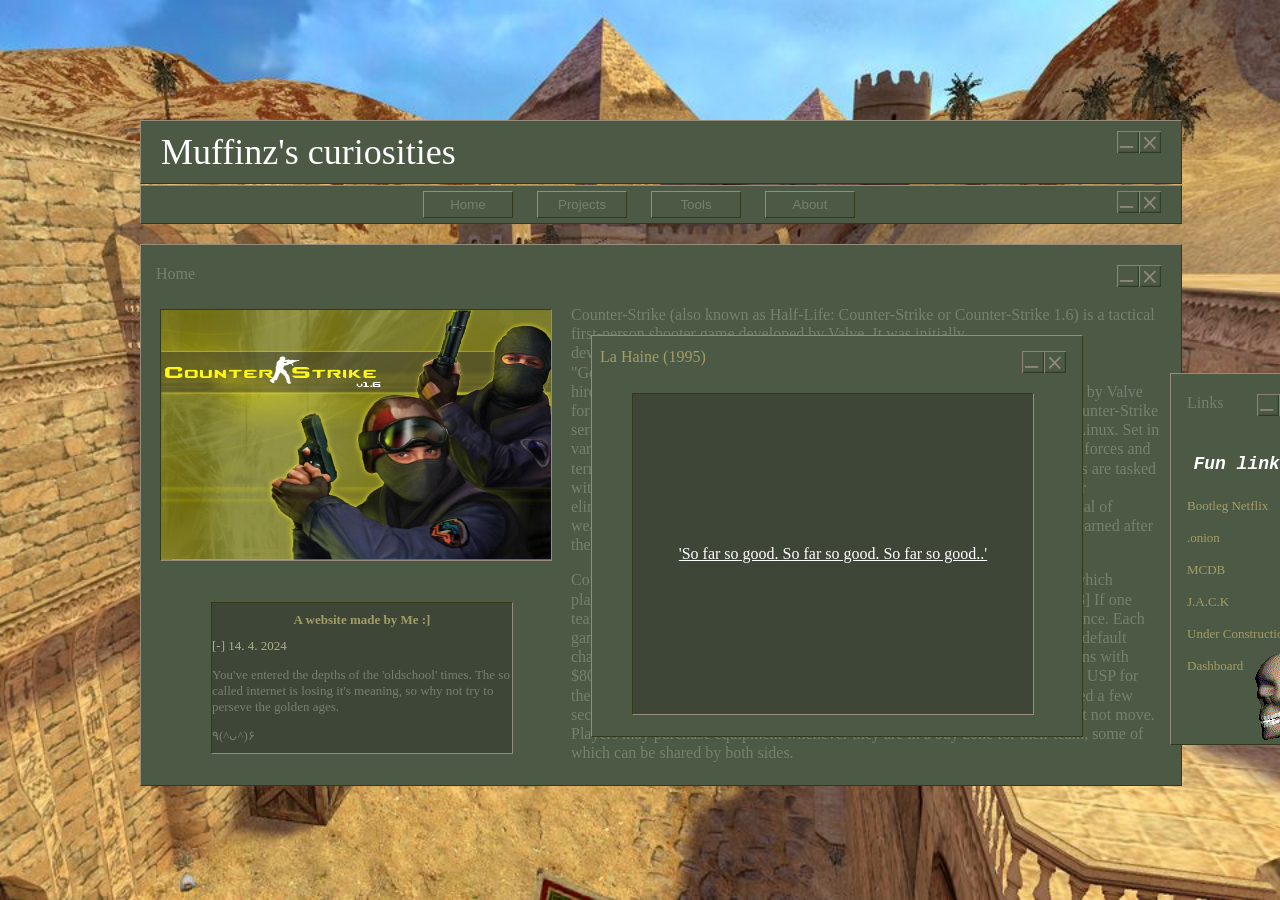
==== commit 8d35ca2f: "ojbicjbhaf" ====
--- a/index.html
+++ b/index.html
@@ -27,7 +27,7 @@
     <a href="projects.html"><button>Projects</button></a>
     <a href="tools.html"><button>Tools</button></a>
     <a href="about.html"><button>About</button></a>
-    <a href="dashboard.html"><button>Dash</button></a>
+
     <img src="img/close.png">
     <img src="img/minimize.png">
 
@@ -83,16 +83,16 @@
     <p><a href="https://mcdb.neocities.org/" target="_blank">MCDB</a></p>
     <p><a href="https://jack.hlfx.ru/en/main.html" target="_blank">J.A.C.K</a></p>
     <p><a href="http://textfiles.com/underconstruction/" target="_blank">Under Construction</a></p>
-    <p><a href="forgor.html" target="_blank">Another Link</a></p>
+    <p><a href="dashboard.html" target="_blank">Dashboard</a></p>
 
     
   </div>
   <div class="skull">
-    <img src="img/skull.gif">
+    <img src="img/skull.gif" title="I'm such a fucking cool skull">
   </div>
 
   <div class="content-inner">
-    <a href="https://www.csko.cz/ke-stazeni" target="_blank"><img src="img/helld.jpg"></a>
+    <a href="https://www.csko.cz/ke-stazeni" target="_blank"><img src="img/cs16.jpg"></a>
   </div>
 
   <div class="name">
--- a/styles.css
+++ b/styles.css
@@ -14,6 +14,7 @@
     max-width: 1000px; /* Adjust as needed */
     margin: 100px auto;
     padding: 20px;
+    font-family: "ＭＳ Ｐゴシック";
     
   }
   
@@ -431,6 +432,7 @@
   
 }
 
+
 .user-img {
   width: 250px;
   height: 225px;
@@ -454,8 +456,8 @@
 }
 
 .suspec {
-  margin-top: -575px;
-  margin-left: -40px;
+  margin-top: -535px;
+  margin-left: -60px;
   color: #A49D66;
 }
 
@@ -504,12 +506,18 @@
 
 .evidence {
   color: #A49D66;
-  margin-top: 232px;
-  margin-left: 107px;
+  margin-top: 235px;
+  margin-left: 90px;
+}
+
+.evidence-show {
+  color: #A49D66;
+  margin-top: -170px;
+  margin-left: 415px;
 }
 
 .options {
-  margin-right: 20px;
+  margin-right: 0px;
 }
 .option {
   cursor: pointer;
@@ -517,10 +525,10 @@
 
 }
 .option:hover {
-  background-color: lightgray;
+  background-color: #282E20;
 }
 .info-here {
-  border: 1px solid black;
+  
   padding: 10px;
 
   background-color: #3E4637;
@@ -567,3 +575,31 @@
 
 }
 
+.kitty img {
+  height: 60px; 
+  width: 300px;
+
+  margin-top: -232px;
+  margin-right: -300px;
+
+  cursor: grab;
+
+}
+
+.banana {
+
+  width: 50px;
+  height: 50px;
+  margin-left: 275px;
+  
+}
+.banana img{
+  height: 50px;
+  width: 50px;
+  margin-top: 10px;
+  cursor: default;
+  
+  
+
+}
+
